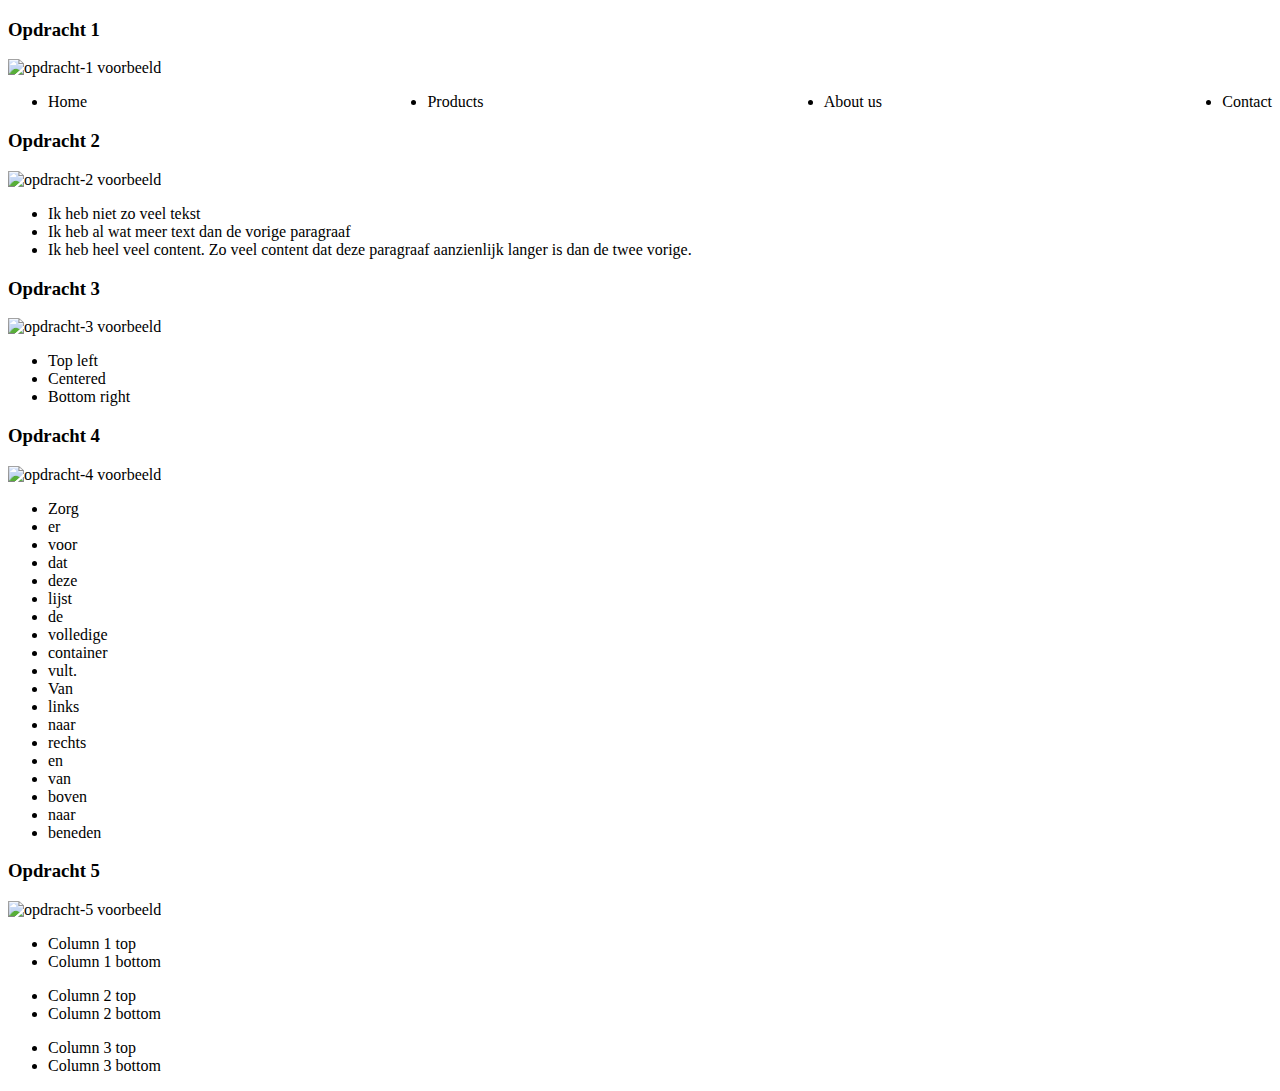
==== deel-1-flexbox-positioneren/index.html @ 72ce1439 "Deel 1 - opdracht 1" ====
<!DOCTYPE html>
<html lang="en">
<head>
    <meta charset="UTF-8">
    <title>Flexbox opdracht: Positioneren</title>
    <link rel="stylesheet" href="styles/do-not-edit.css">
    <link rel="stylesheet" href="styles/styles.css">
</head>
<body>
<!-- O P D R A C H T  1 -->
<h3>Opdracht 1</h3>
<img src="assets/images/opdracht-1-eindresultaat.jpg" alt="opdracht-1 voorbeeld">
<section class="opdracht-1">
    <ul class="nav-bar">
        <li>Home</li>
        <li>Products</li>
        <li>About us</li>
        <li>Contact</li>
    </ul>
</section>
<!-- E I N D E  O P D R A C H T  1 -->

<!-- O P D R A C H T  2 -->
<h3>Opdracht 2</h3>
<img src="assets/images/opdracht-2-eindresultaat.jpg" alt="opdracht-2 voorbeeld">
<section class="opdracht-2">
    <ul>
        <li>Ik heb niet zo veel tekst</li>
        <li>Ik heb al wat meer text dan de vorige paragraaf</li>
        <li>Ik heb heel veel content. Zo veel content dat deze paragraaf aanzienlijk langer is dan de twee vorige. </li>
    </ul>
</section>
<!-- E I N D E  O P D R A C H T  2 -->

<!-- O P D R A C H T  3 -->
<h3>Opdracht 3</h3>
<img src="assets/images/opdracht-3-eindresultaat.jpg" alt="opdracht-3 voorbeeld">
<section class="opdracht-3">
    <ul>
        <li>Top left</li>
        <li>Centered</li>
        <li>Bottom right</li>
    </ul>
</section>
<!-- E I N D E  O P D R A C H T  3 -->

<!-- O P D R A C H T  4 -->
<h3>Opdracht 4</h3>
<img src="assets/images/opdracht-4-eindresultaat.jpg" alt="opdracht-4 voorbeeld">
<section class="opdracht-4">
    <ul>
        <li>Zorg</li>
        <li>er</li>
        <li>voor</li>
        <li>dat</li>
        <li>deze</li>
        <li>lijst</li>
        <li>de</li>
        <li>volledige</li>
        <li>container</li>
        <li>vult.</li>
        <li>Van</li>
        <li>links</li>
        <li>naar</li>
        <li>rechts</li>
        <li>en</li>
        <li>van</li>
        <li>boven</li>
        <li>naar</li>
        <li>beneden</li>
    </ul>
</section>
<!-- E I N D E  O P D R A C H T  4 -->

<!-- O P D R A C H T  5 -->
<h3>Opdracht 5</h3>
<img src="assets/images/opdracht-5-eindresultaat.jpg" alt="opdracht-5 voorbeeld">
<section class="opdracht-5">
    <div>
        <ul>
            <li>Column 1 top</li>
            <li>Column 1 bottom</li>
        </ul>
        <ul>
            <li>Column 2 top</li>
            <li>Column 2 bottom</li>
        </ul>
        <ul>
            <li>Column 3 top</li>
            <li>Column 3 bottom</li>
        </ul>
    </div>
</section>
<!-- E I N D E  O P D R A C H T  5 -->

</body>
</html>
---- deel-1-flexbox-positioneren/styles/styles.css ----
/*Schrijf hier jouw CSS*/

.nav-bar {
    display: flex;
    flex-direction: row;
    justify-content: space-between;


}
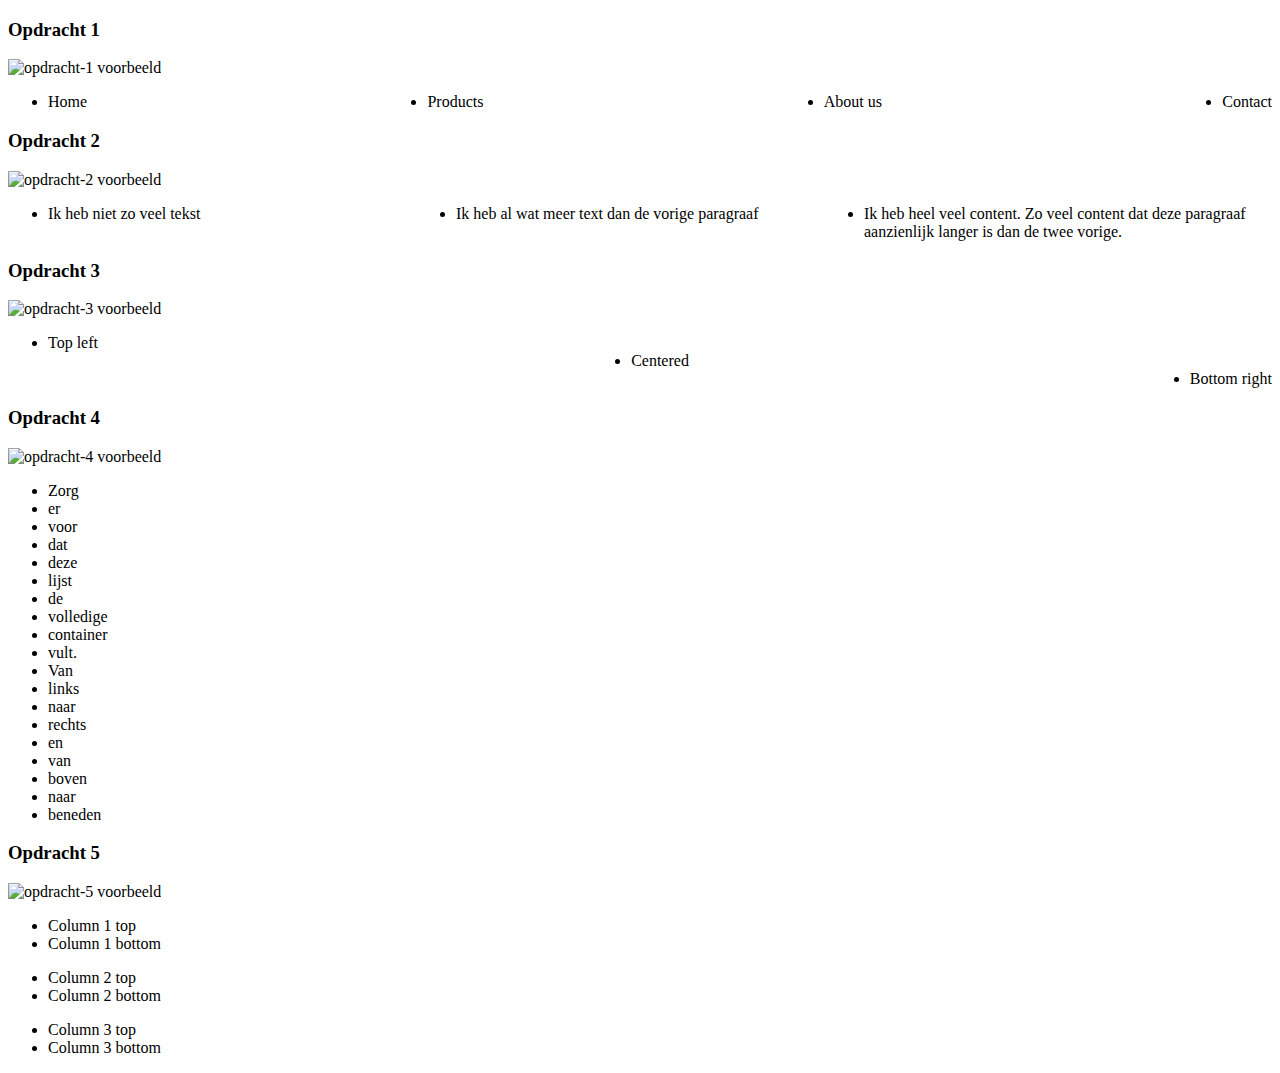
==== commit 60e810c9: "Deel 1 - opdracht 2 + 3" ====
--- a/deel-1-flexbox-positioneren/index.html
+++ b/deel-1-flexbox-positioneren/index.html
@@ -11,7 +11,7 @@
 <h3>Opdracht 1</h3>
 <img src="assets/images/opdracht-1-eindresultaat.jpg" alt="opdracht-1 voorbeeld">
 <section class="opdracht-1">
-    <ul class="nav-bar">
+    <ul class="nav-bar-opdracht-1">
         <li>Home</li>
         <li>Products</li>
         <li>About us</li>
@@ -24,7 +24,7 @@
 <h3>Opdracht 2</h3>
 <img src="assets/images/opdracht-2-eindresultaat.jpg" alt="opdracht-2 voorbeeld">
 <section class="opdracht-2">
-    <ul>
+    <ul class="content-opdracht-2">
         <li>Ik heb niet zo veel tekst</li>
         <li>Ik heb al wat meer text dan de vorige paragraaf</li>
         <li>Ik heb heel veel content. Zo veel content dat deze paragraaf aanzienlijk langer is dan de twee vorige. </li>
@@ -36,10 +36,10 @@
 <h3>Opdracht 3</h3>
 <img src="assets/images/opdracht-3-eindresultaat.jpg" alt="opdracht-3 voorbeeld">
 <section class="opdracht-3">
-    <ul>
+    <ul class="snollebollekes">
         <li>Top left</li>
-        <li>Centered</li>
-        <li>Bottom right</li>
+        <li class="do3-centered">Centered</li>
+        <li class="do3-right">Bottom right</li>
     </ul>
 </section>
 <!-- E I N D E  O P D R A C H T  3 -->
--- a/deel-1-flexbox-positioneren/styles/styles.css
+++ b/deel-1-flexbox-positioneren/styles/styles.css
@@ -1,9 +1,40 @@
 /*Schrijf hier jouw CSS*/
 
-.nav-bar {
+/*Deelopdracht 1*/
+
+.nav-bar-opdracht-1{
     display: flex;
     flex-direction: row;
     justify-content: space-between;
+}
 
+/*Deelopdracht 2*/
 
+.content-opdracht-2 {
+    display: flex;
+    flex-direction: row;
+}
+
+.content-opdracht-2 li {
+    flex: 100px;
+}
+
+/*Deelopdracht 3*/
+
+.snollebollekes {
+    display: flex;
+    flex-direction: column;
+
+}
+
+.do3-centered {
+    /*display: flex;*/
+    /*flex-direction: column;*/
+    align-self: center;
+    /*justify-self: center;*/
+
+}
+
+.do3-right {
+    align-self: flex-end;
 }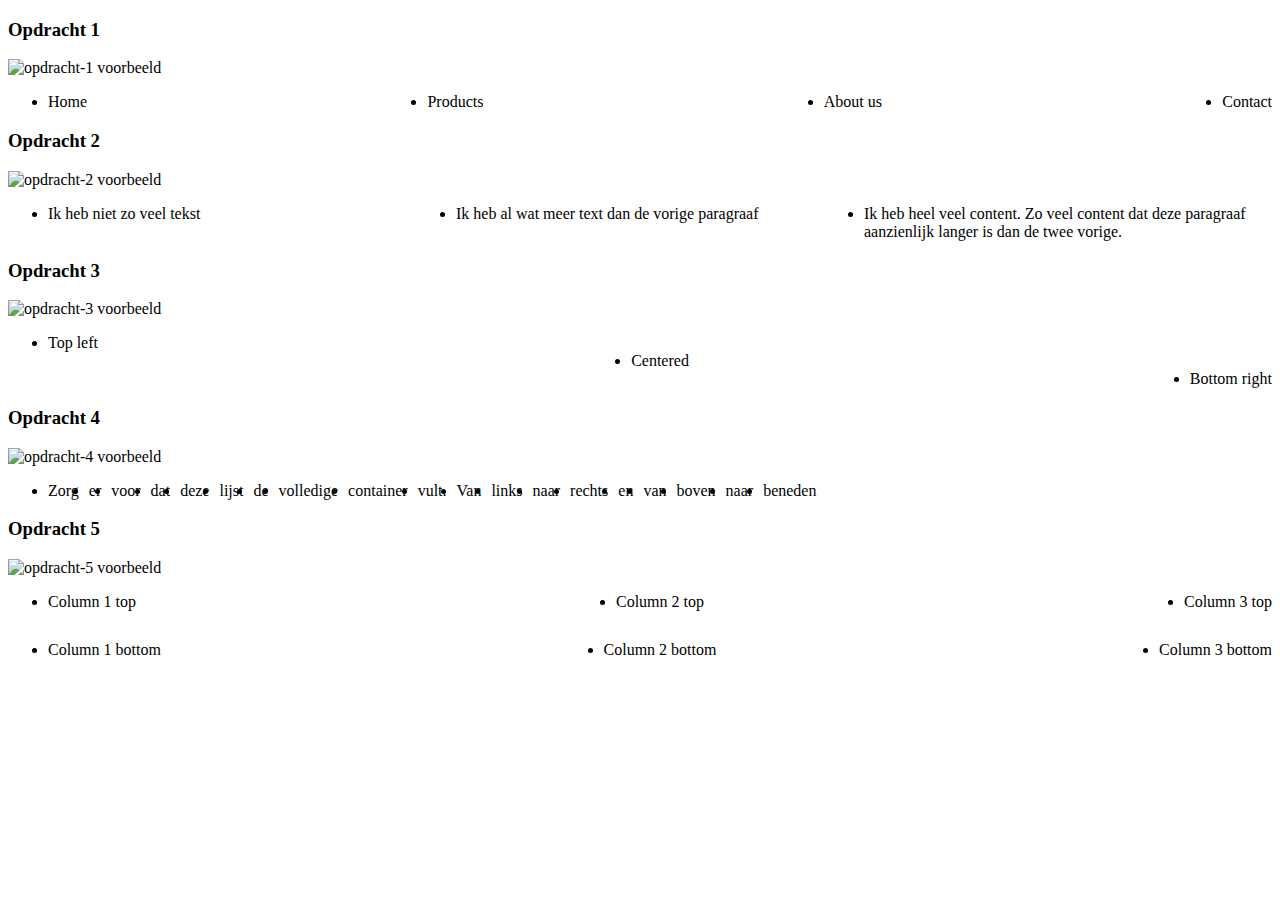
==== commit 52cbd701: "Deel 1 - opdracht 4 + 5" ====
--- a/deel-1-flexbox-positioneren/index.html
+++ b/deel-1-flexbox-positioneren/index.html
@@ -32,7 +32,7 @@
 </section>
 <!-- E I N D E  O P D R A C H T  2 -->
 
-<!-- O P D R A C H T  3 -->
+<!-- O P D R A C H T  3-->
 <h3>Opdracht 3</h3>
 <img src="assets/images/opdracht-3-eindresultaat.jpg" alt="opdracht-3 voorbeeld">
 <section class="opdracht-3">
@@ -48,7 +48,7 @@
 <h3>Opdracht 4</h3>
 <img src="assets/images/opdracht-4-eindresultaat.jpg" alt="opdracht-4 voorbeeld">
 <section class="opdracht-4">
-    <ul>
+    <ul class="hele-zin">
         <li>Zorg</li>
         <li>er</li>
         <li>voor</li>
@@ -76,16 +76,16 @@
 <h3>Opdracht 5</h3>
 <img src="assets/images/opdracht-5-eindresultaat.jpg" alt="opdracht-5 voorbeeld">
 <section class="opdracht-5">
-    <div>
-        <ul>
+    <div class="kolom-container">
+        <ul class="kolom-1">
             <li>Column 1 top</li>
             <li>Column 1 bottom</li>
         </ul>
-        <ul>
+        <ul class="kolom-2">
             <li>Column 2 top</li>
             <li>Column 2 bottom</li>
         </ul>
-        <ul>
+        <ul class="kolom-3">
             <li>Column 3 top</li>
             <li>Column 3 bottom</li>
         </ul>
--- a/deel-1-flexbox-positioneren/styles/styles.css
+++ b/deel-1-flexbox-positioneren/styles/styles.css
@@ -32,9 +32,67 @@
     /*flex-direction: column;*/
     align-self: center;
     /*justify-self: center;*/
-
 }
 
 .do3-right {
     align-self: flex-end;
-}+}
+
+/*Deelopdracht 4*/
+
+.hele-zin {
+    display: flex;
+    flex-direction: row;
+    flex-wrap: wrap;
+    gap: 10px;
+}
+
+/*Deelopdracht 5*/
+
+.kolom-container {
+    display: flex;
+    flex-direction: row;
+    justify-content: space-between;
+
+
+}
+
+.kolom-1 {
+    /*border: red solid 2px;*/
+    display: flex;
+    flex-direction: column;
+    gap: 30px;
+}
+
+.kolom-2 {
+    align-items: center;
+    /*border: red solid 2px;*/
+    display: flex;
+    flex-direction: column;
+    gap: 30px;
+}
+
+.kolom-3 {
+    display: flex;
+    flex-direction: column;
+    gap: 30px;
+    align-items: flex-end;
+    /*border: red solid 2px;*/
+
+}
+
+
+
+
+
+
+
+
+
+
+
+
+
+
+
+
